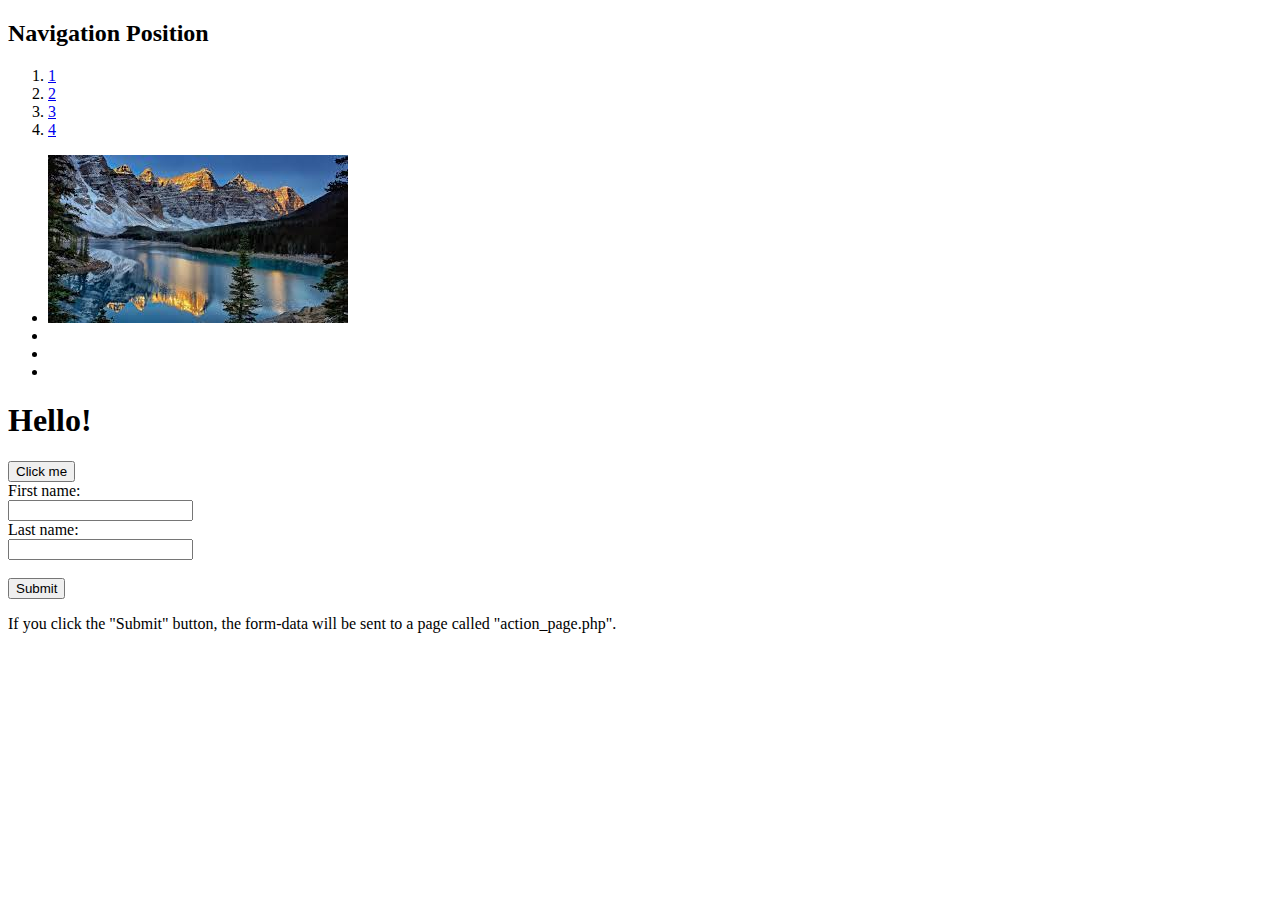
==== index.html @ a30c7a07 "Update index.html" ====
<!DOCTYPE html>
<html>
  <head>
   <!-- jQuery library (served from Google) -->
    <script src="//ajax.googleapis.com/ajax/libs/jquery/1.8.2/jquery.min.js"></script>
    <script src="../dist/jquery.localize.js"></script>
    <!-- bxSlider Javascript file -->
    <script src="/js/jquery.bxslider.min.js"></script>
    <!-- bxSlider CSS file -->
    <link href="/lib/jquery.bxslider.css" rel="stylesheet" />
    
    <script type="text/javascript"> 
        
        $(document).ready(function(){
        $("button").click(function(){
                $("[data-localize]").localize("language", { language: "fr" });
                
                $("[data-localize]").localize("language", { 
                        callback: function(data, defaultCallback) {
                            console.log(data.KEY); // <-- do whatever here
                            defaultCallback(data);
                    }});
            });
        });

        
  </script>
 </head> 
  
<body>
  <h2>Navigation Position</h2> 
<div id="slideShow"> 
			<ol class="navigation topNavigation"> 
		<li><a href="javascript:void(0);" class="page">1</a></li> 
			<li><a href="javascript:void(0);" class="page">2</a></li> 
				<li><a href="javascript:void(0);" class="page">3</a></li> 
 				<li><a href="javascript:void(0);" class="page">4</a></li> 
			</ol> 
 			<ul class="slides"> 
				<li class="slide"><img src="images/image_4.jpe" border="0" alt="" /></li> 
			<li class="slide"><img src="images/image_1.jpe" border="0" alt="" /></li> 
 				<li class="slide"><img src="images/image_5.jpe" border="0" alt="" /></li> 
				<li class="slide"><img src="images/image_6.jpe" border="0" alt="" /></li> 
		</ul> 
</div> 

<script type="text/javascript"> 
				// simplest example 
			$('.slideShow').slideShow({ 
				interval: 3 
 				}); 
			}); 
		</script> 

  
<h1 data-localize="greeting"> Hello! </h1>

<button>Click me</button>
<form action="action_page.php">
  First name:<br>
  <input type="text" name="firstname" value="">
  <br>
  Last name:<br>
  <input type="text" name="lastname" value="">
  <br><br>
  <input type="submit" value="Submit">
</form> 

<p>If you click the "Submit" button, the form-data will be sent to a page called "action_page.php".</p>

</body>
</html>
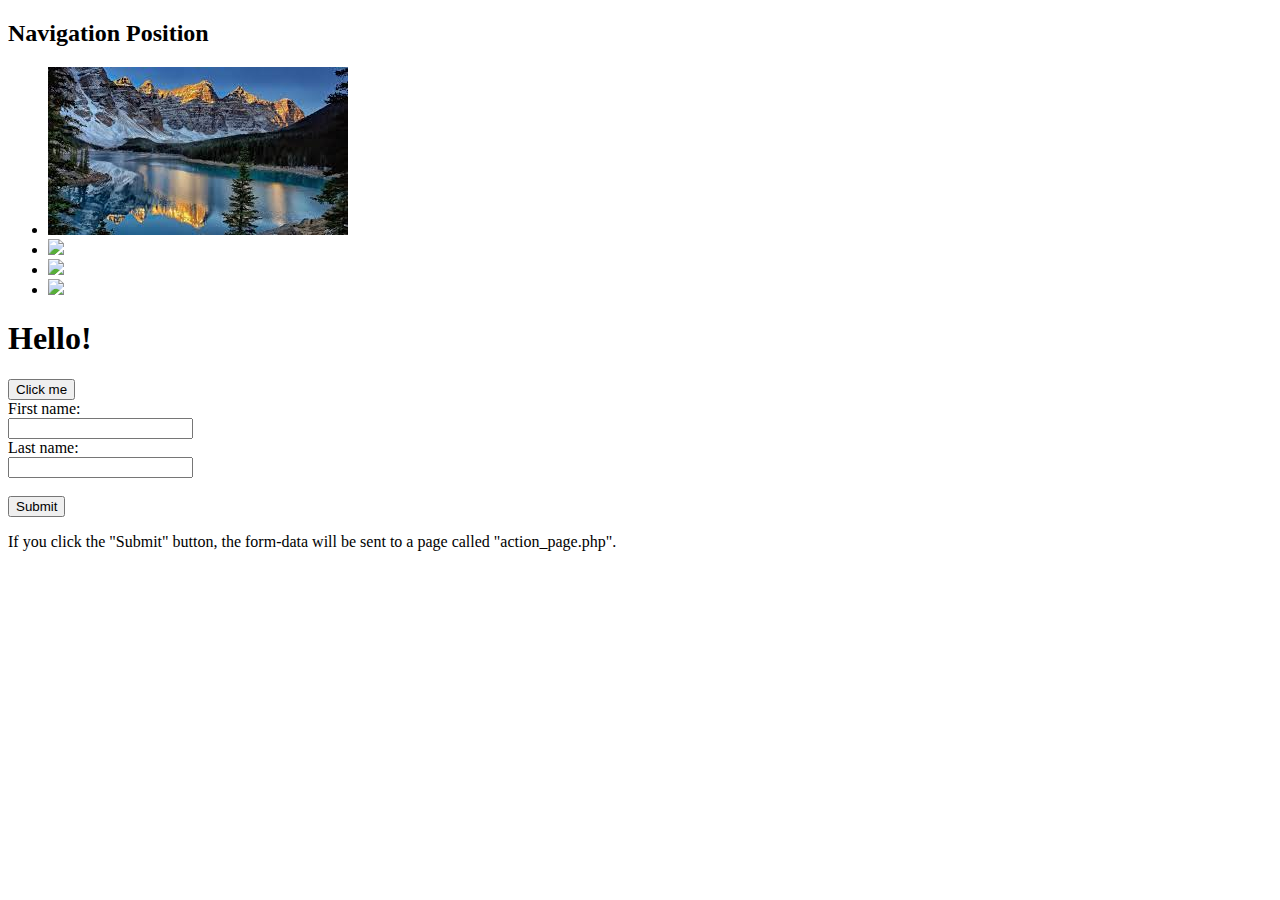
==== commit c7a883ab: "Update index.html" ====
--- a/index.html
+++ b/index.html
@@ -5,9 +5,9 @@
     <script src="//ajax.googleapis.com/ajax/libs/jquery/1.8.2/jquery.min.js"></script>
     <script src="../dist/jquery.localize.js"></script>
     <!-- bxSlider Javascript file -->
-    <script src="/js/jquery.bxslider.min.js"></script>
+    <script src="../javascripts/jquery.bxslider.min.js"></script>
     <!-- bxSlider CSS file -->
-    <link href="/lib/jquery.bxslider.css" rel="stylesheet" />
+    <link href="/stylesheets/jquery.bxslider.css" rel="stylesheet" />
     
     <script type="text/javascript"> 
         
@@ -29,20 +29,14 @@
   
 <body>
   <h2>Navigation Position</h2> 
-<div id="slideShow"> 
-			<ol class="navigation topNavigation"> 
-		<li><a href="javascript:void(0);" class="page">1</a></li> 
-			<li><a href="javascript:void(0);" class="page">2</a></li> 
-				<li><a href="javascript:void(0);" class="page">3</a></li> 
- 				<li><a href="javascript:void(0);" class="page">4</a></li> 
-			</ol> 
- 			<ul class="slides"> 
-				<li class="slide"><img src="images/image_4.jpe" border="0" alt="" /></li> 
-			<li class="slide"><img src="images/image_1.jpe" border="0" alt="" /></li> 
- 				<li class="slide"><img src="images/image_5.jpe" border="0" alt="" /></li> 
-				<li class="slide"><img src="images/image_6.jpe" border="0" alt="" /></li> 
-		</ul> 
-</div> 
+
+<ul class="bxslider">
+  <li><img src="images/image_4.jpe" /></li>
+  <li><img src="images/image_1.jpe"  /></li>
+  <li><img src="images/image_5.jpe" /></li>
+  <li><img src="images/image_6.jpe"  /></li>
+</ul>
+
 
 <script type="text/javascript"> 
 				// simplest example 
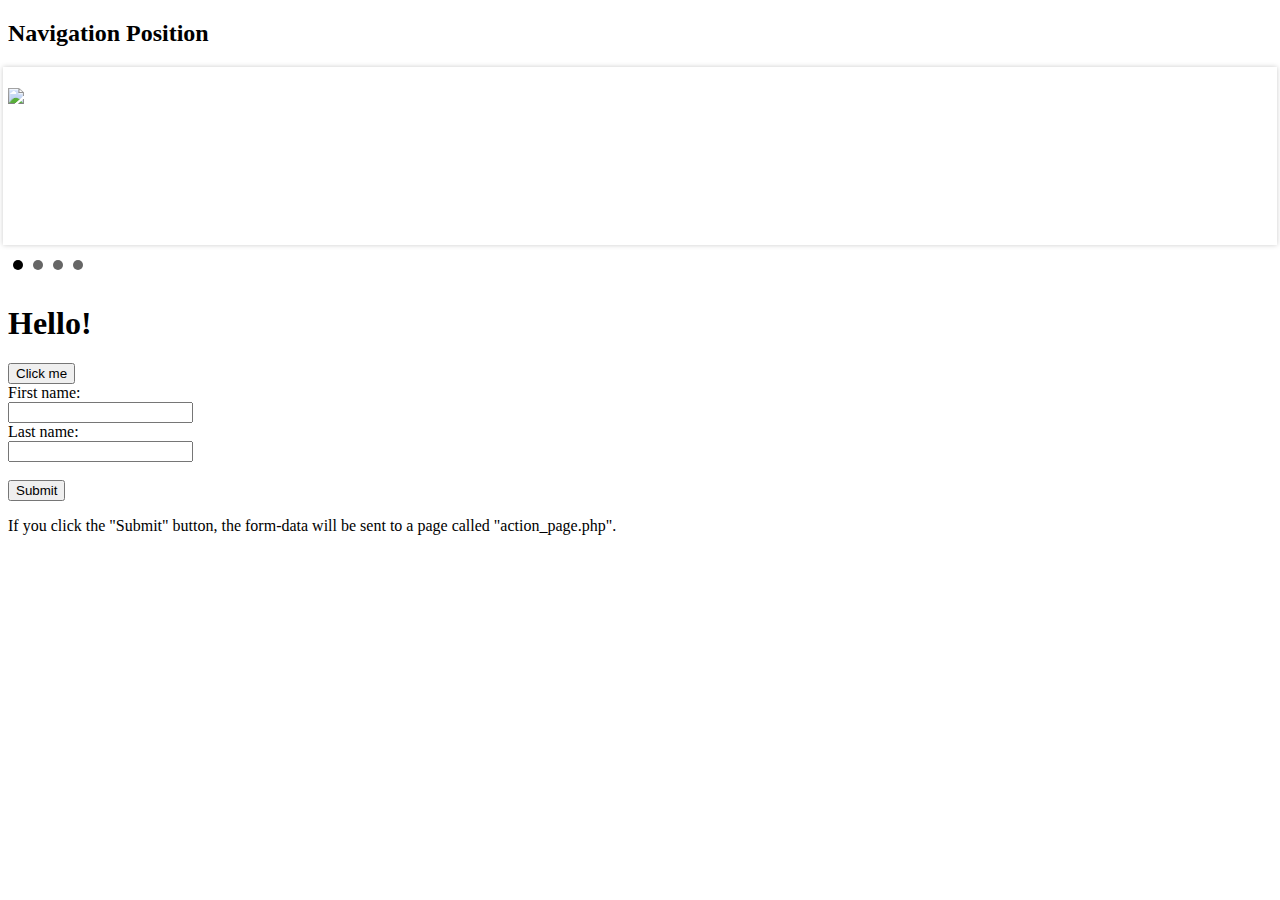
==== commit cb5197b9: "Update index.html" ====
--- a/index.html
+++ b/index.html
@@ -5,7 +5,7 @@
     <script src="//ajax.googleapis.com/ajax/libs/jquery/1.8.2/jquery.min.js"></script>
     <script src="../dist/jquery.localize.js"></script>
     <!-- bxSlider Javascript file -->
-    <script src="../javascripts/jquery.bxslider.min.js"></script>
+    <script src="../javascripts/jquery.bxslider.js"></script>
     <!-- bxSlider CSS file -->
     <link href="/stylesheets/jquery.bxslider.css" rel="stylesheet" />
     
@@ -23,28 +23,34 @@
             });
         });
 
+
+  </script>
+  
+  
+  <script type="text/javascript">
+      $(document).ready(function(){
         
+    $('.bxslider').bxSlider({
+      auto: true,
+      autoControls: true
+    });
+      });
   </script>
  </head> 
   
 <body>
   <h2>Navigation Position</h2> 
-
+<div class="slider">
 <ul class="bxslider">
   <li><img src="images/image_4.jpe" /></li>
   <li><img src="images/image_1.jpe"  /></li>
   <li><img src="images/image_5.jpe" /></li>
   <li><img src="images/image_6.jpe"  /></li>
 </ul>
+</div>
 
 
-<script type="text/javascript"> 
-				// simplest example 
-			$('.slideShow').slideShow({ 
-				interval: 3 
- 				}); 
-			}); 
-		</script> 
+
 
   
 <h1 data-localize="greeting"> Hello! </h1>
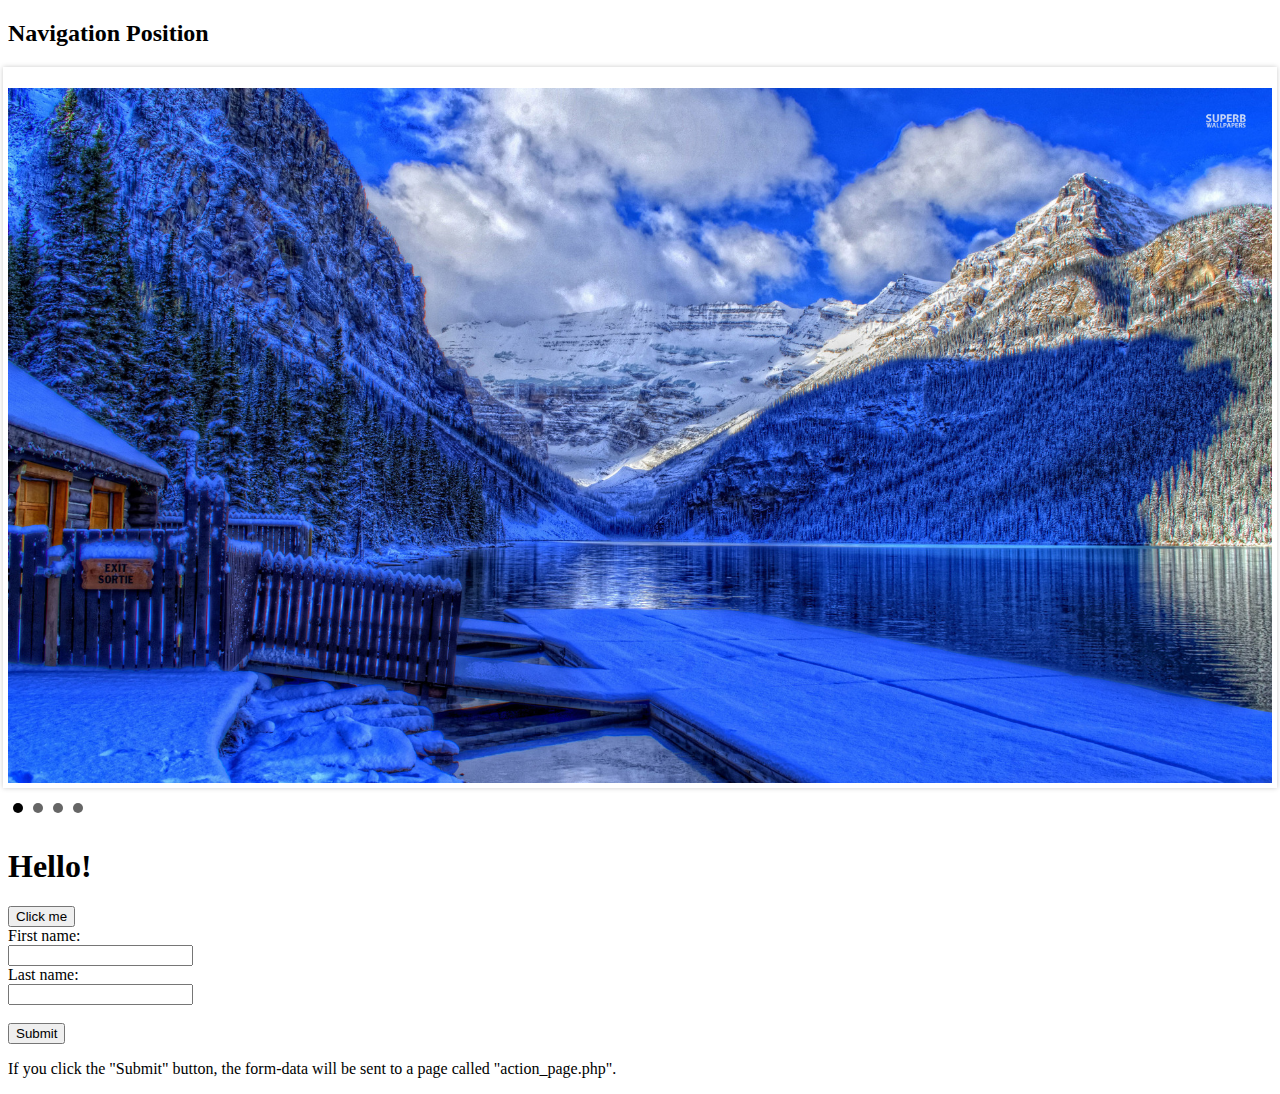
==== commit 260ab7f5: "Update index.html" ====
--- a/index.html
+++ b/index.html
@@ -42,10 +42,10 @@
   <h2>Navigation Position</h2> 
 <div class="slider">
 <ul class="bxslider">
-  <li><img src="images/image_4.jpe" /></li>
-  <li><img src="images/image_1.jpe"  /></li>
-  <li><img src="images/image_5.jpe" /></li>
-  <li><img src="images/image_6.jpe"  /></li>
+  <li><img src="images/1.jpg" /></li>
+  <li><img src="images/2.jpg"  /></li>
+  <li><img src="images/3.jpg" /></li>
+  <li><img src="images/4.jpg"  /></li>
 </ul>
 </div>
 
